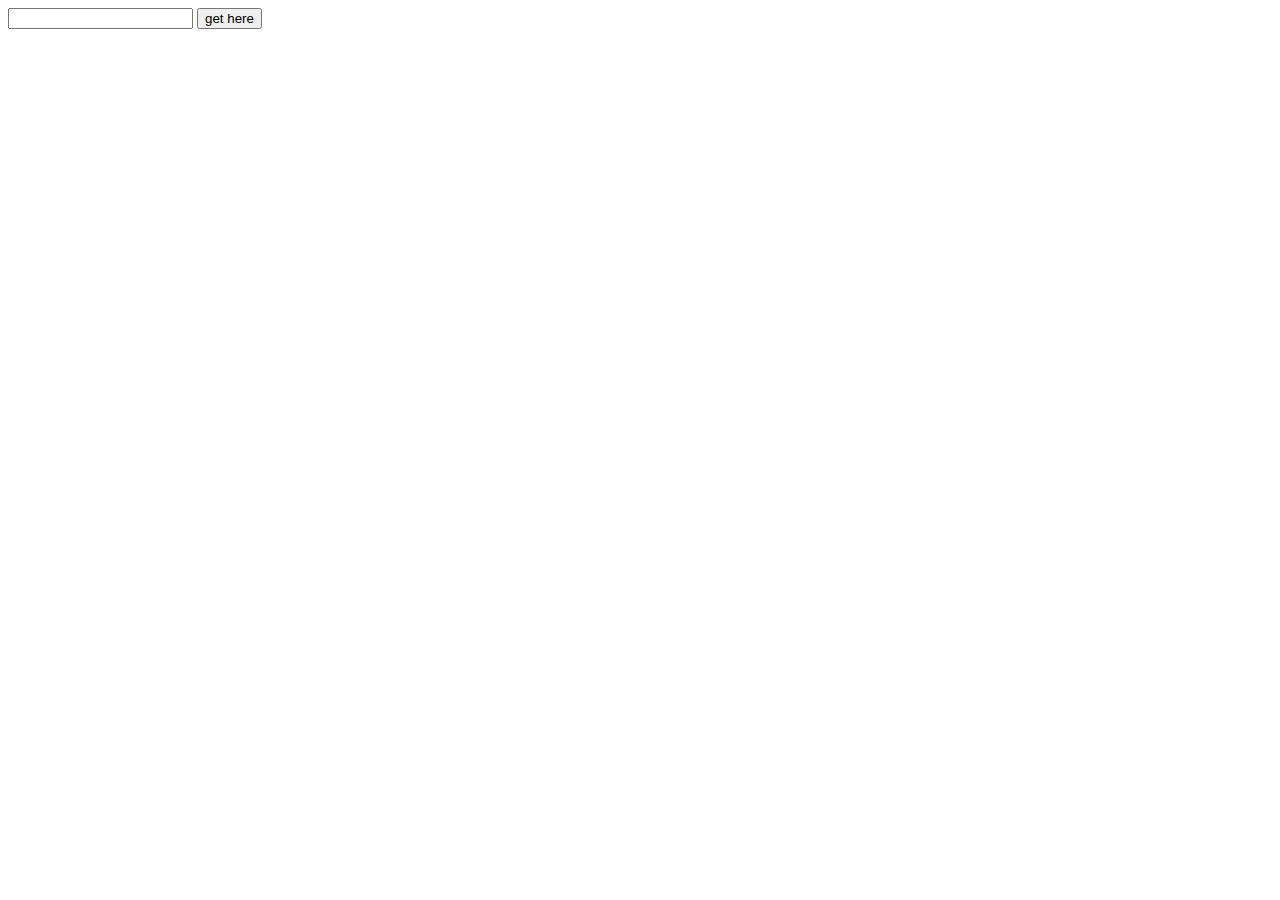
==== armstrong number/index.html @ bdc0d60d "done" ====
<!DOCTYPE html>
<html lang="en">
  <head>
    <meta charset="UTF-8" />
    <meta http-equiv="X-UA-Compatible" content="IE=edge" />
    <meta name="viewport" content="width=device-width, initial-scale=1.0" />
    <title>Document</title>
    <link rel="stylesheet" href="./index.css" />
  </head>
  <body>
    <input type="number" id="input" />
    <button onclick=" getarmstrongnumber() ">get here</button>
    <output id="output"></output>
    <script src="./index.js"></script>
  </body>
</html>
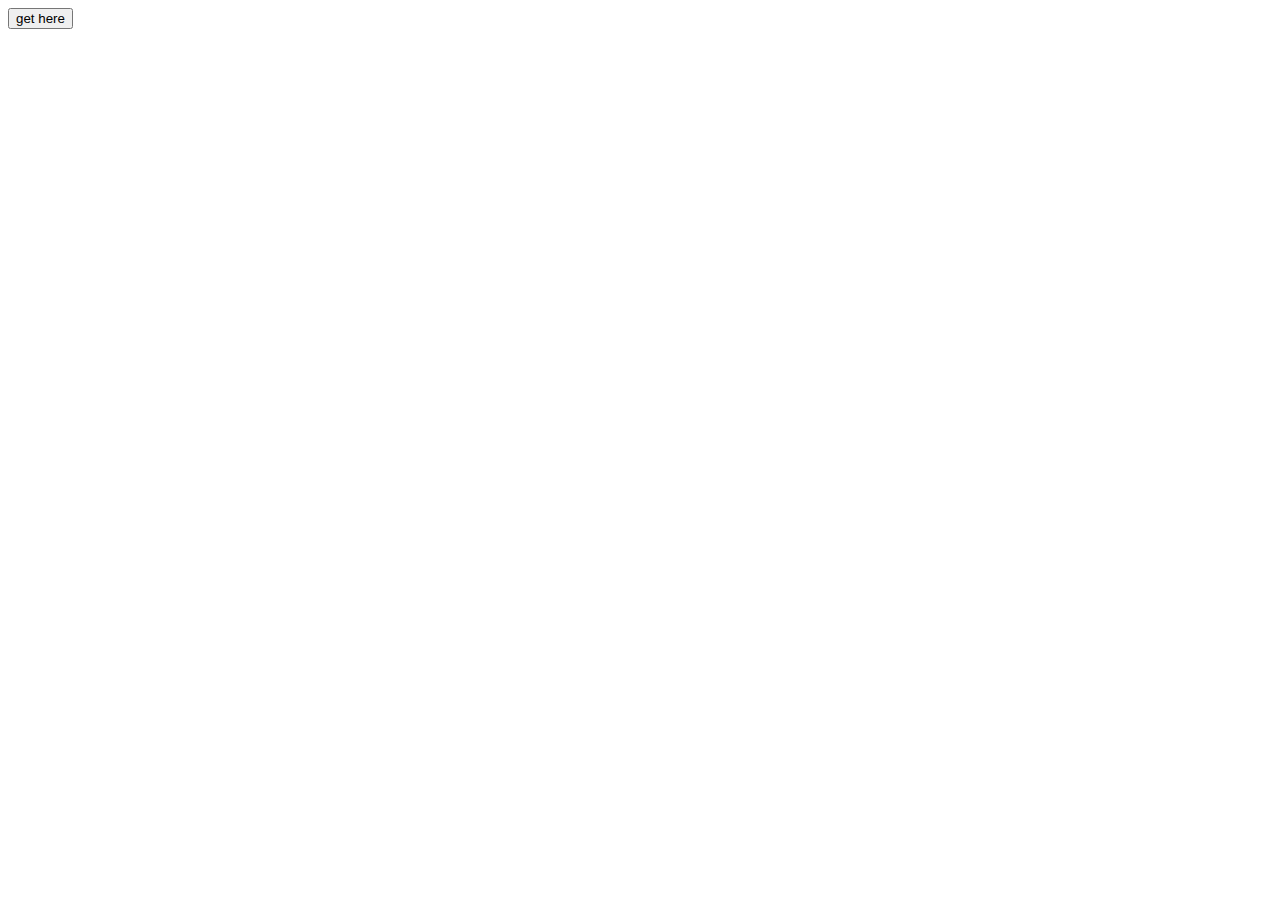
==== commit 814edf40: "moday" ====
--- a/armstrong number/index.html
+++ b/armstrong number/index.html
@@ -8,7 +8,6 @@
     <link rel="stylesheet" href="./index.css" />
   </head>
   <body>
-    <input type="number" id="input" />
     <button onclick=" getarmstrongnumber() ">get here</button>
     <output id="output"></output>
     <script src="./index.js"></script>
